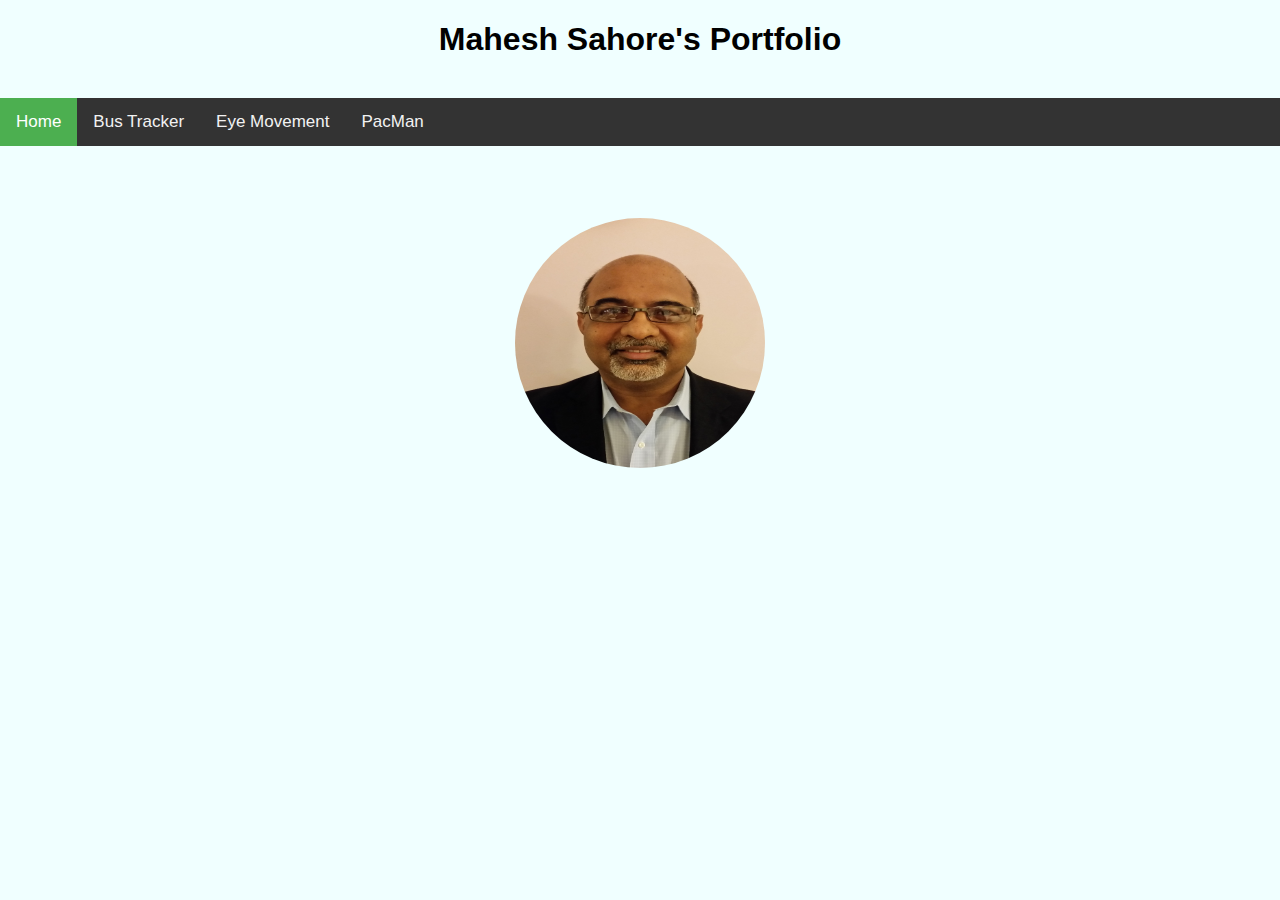
==== index.html @ 6e9cad5d "add initial version" ====
<!doctype html>
<html lang="en">

<head>
    <!-- Required meta tags -->
    <meta charset="utf-8">
    <meta name="viewport" content="width=device-width, initial-scale=1, shrink-to-fit=no">

    <!-- CSS -->
    <link rel="stylesheet" href="./index.css" />
    <title>Mahesh Sahore's Portfolio!</title>
</head>

<body>
    <!-- navigation Bar -->
    <h1>Mahesh Sahore's Portfolio</h1><br>
    <div class="navbar">
        <!-- Centered Bar items -->
        <div class="navbar-centered">
            <a class="active" href="#">Home </a>
            <a href="./bus_tracker/bus_tracker.html">Bus Tracker</a>
            <a href="./eye_movement/eye_movement.html">Eye Movement</a>
            <a href="./pacman/pacman.html">PacMan</a>
        </div>
    </div>
    <br><br><br><br>
    <img class="img-align-center img-medium" src="mahesh_sahore.jpg" />
</body>

</html>
---- index.css ----
body {
    margin: 0;
    padding: 0;
    background: #F0FFFF;
    font-family: Arial, Helvetica, sans-serif;
}

h1 {
    text-align: center;
}

.navbar {
    position: relative;
    overflow: hidden;
    background-color: #333;
}

.navbar-centered a {
    float: left;
    color: #f2f2f2;
    text-align: center;
    padding: 14px 16px;
    text-decoration: none;
    font-size: 17px;
    margin: auto;
}

.navbar a:hover {
    background-color: #ddd;
    color: black;
}

.navbar a.active {
    background-color: #4CAF50;
    color: white;
}

#eye_body {
    background: #6495ED;
}

.img-align-center {
    display: block;
    margin: 0px auto;
}

.img-medium {
    width: 250px;
    height: 250px;
    border-radius: 150px;
}

#map {
    display: block;
    margin: 0px auto;
    width: 1024px;
    height: 640px;
}

.eyes {
    position: absolute;
    top: 50%;
    transform: translateY(-50%);
    width: 100%;
    text-align: center;
}

.eye {
    width: 240px;
    height: 120px;
    background: #fff;
    display: inline-block;
    margin: 40px;
    border-radius: 50%;
    position: relative;
    overflow: hidden;
}

.ball {
    width: 80px;
    height: 80px;
    background: #000;
    position: absolute;
    top: 50%;
    left: 50%;
    transform: translate(-50%, -50%);
    border-radius: 50%;
}
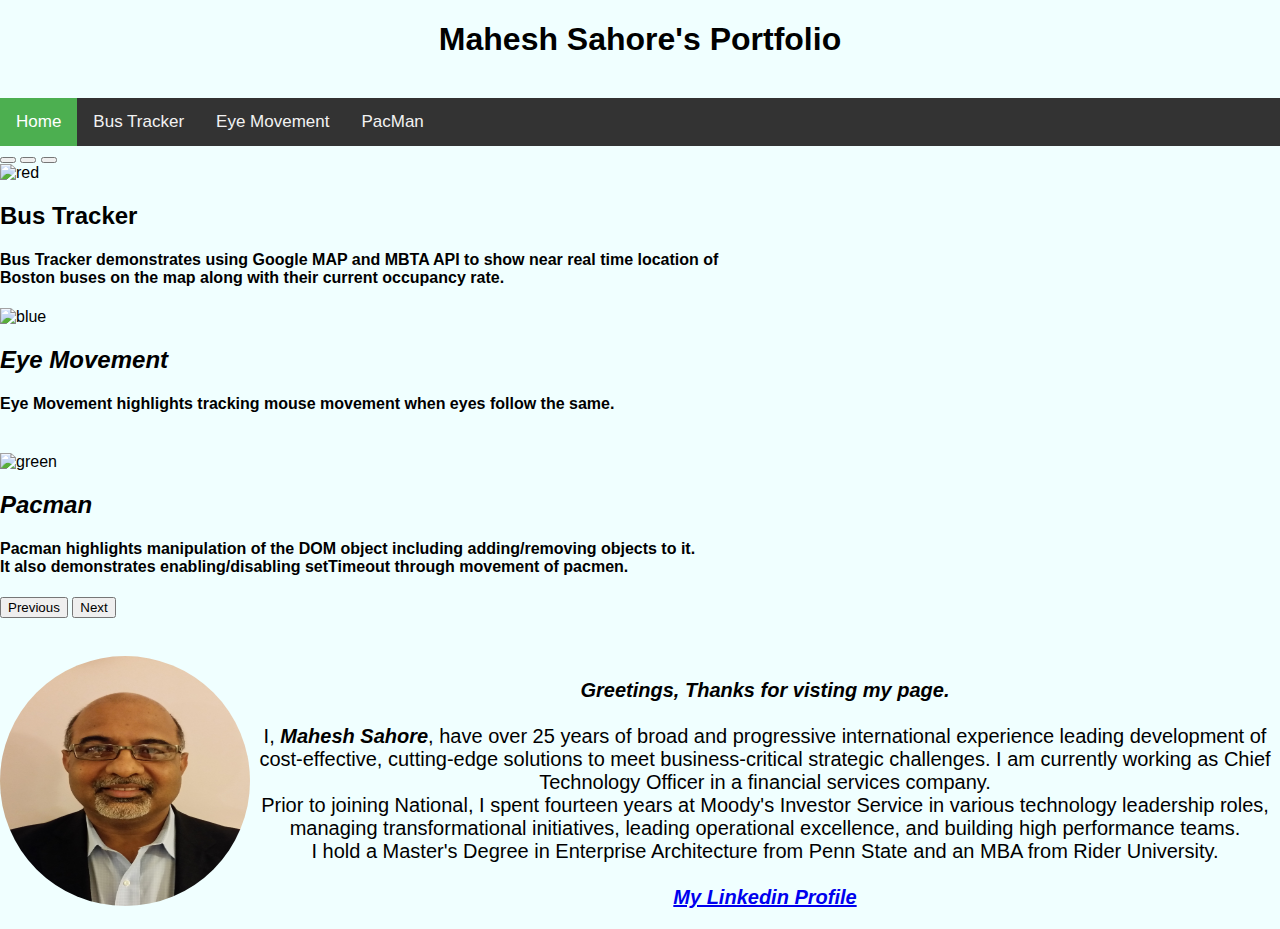
==== commit 1797b130: "Update index.html" ====
--- a/index.html
+++ b/index.html
@@ -7,7 +7,9 @@
     <meta name="viewport" content="width=device-width, initial-scale=1, shrink-to-fit=no">
 
     <!-- CSS -->
+    <link href="https://cdn.jsdelivr.net/npm/bootstrap@5.0.0-beta2/dist/css/bootstrap.min.css" rel="stylesheet" integrity="sha384-BmbxuPwQa2lc/FVzBcNJ7UAyJxM6wuqIj61tLrc4wSX0szH/Ev+nYRRuWlolflfl" crossorigin="anonymous">
     <link rel="stylesheet" href="./index.css" />
+
     <title>Mahesh Sahore's Portfolio!</title>
 </head>
 
@@ -23,8 +25,59 @@
             <a href="./pacman/pacman.html">PacMan</a>
         </div>
     </div>
-    <br><br><br><br>
-    <img class="img-align-center img-medium" src="mahesh_sahore.jpg" />
+    <div id="carouselExampleCaptions" class="carousel slide" data-bs-ride="carousel">
+        <div class="carousel-indicators">
+            <button type="button" data-bs-target="#carouselExampleCaptions" data-bs-slide-to="0" class="active" aria-current="true" aria-label="Slide 1"></button>
+            <button type="button" data-bs-target="#carouselExampleCaptions" data-bs-slide-to="1" aria-label="Slide 2"></button>
+            <button type="button" data-bs-target="#carouselExampleCaptions" data-bs-slide-to="2" aria-label="Slide 3"></button>
+        </div>
+        <div class="carousel-inner">
+            <div class="carousel-item active">
+                <img src="./red-color.png" class="d-block w-100 carousel-img" alt="red">
+                <div class="carousel-caption d-none d-md-block">
+                    <h2><b><i></i>Bus Tracker</i></b></h2>
+                    <h4>Bus Tracker demonstrates using Google MAP and MBTA API to show near real time location of
+                        <br> Boston buses on the map along with their current occupancy rate.</h4>
+                </div>
+            </div>
+            <div class="carousel-item">
+                <img src="./blue-color.png" class="d-block w-100 carousel-img" alt="blue">
+                <div class="carousel-caption d-none d-md-block">
+                    <h2><b><i>Eye Movement</i></b></h2>
+                    <h4>Eye Movement highlights tracking mouse movement when eyes follow the same.</h4><br>
+                </div>
+            </div>
+            <div class="carousel-item">
+                <img src="./green-color.png" class="d-block w-100 carousel-img" alt="green">
+                <div class="carousel-caption d-none d-md-block">
+                    <h2><b><i>Pacman</i></b></h2>
+                    <h4>Pacman highlights manipulation of the DOM object including adding/removing objects to it. <br> It also demonstrates enabling/disabling setTimeout through movement of pacmen.
+                    </h4>
+                </div>
+            </div>
+        </div>
+        <button class="carousel-control-prev" type="button" data-bs-target="#carouselExampleCaptions" data-bs-slide="prev">
+    <span class="carousel-control-prev-icon" aria-hidden="true"></span>
+    <span class="visually-hidden">Previous</span>
+  </button>
+        <button class="carousel-control-next" type="button" data-bs-target="#carouselExampleCaptions" data-bs-slide="next">
+    <span class="carousel-control-next-icon" aria-hidden="true"></span>
+    <span class="visually-hidden">Next</span>
+  </button>
+    </div>
+    <br>
+    <p>
+        <img class="img-align-center img-medium" src="mahesh_sahore.jpg" /> <br><b><i>Greetings, Thanks for visting my page.</i></b>
+        <br><br>I, <b><i>Mahesh Sahore</i></b>, have over 25 years of broad and progressive international experience leading development of cost-effective, cutting-edge solutions to meet business-critical strategic challenges. I am currently working as
+        Chief Technology Officer in a financial services company.<br> Prior to joining National, I spent fourteen years at Moody's Investor Service in various technology leadership roles, managing transformational initiatives, leading operational excellence,
+        and building high performance teams. <br>I hold a Master's Degree in Enterprise Architecture from Penn State and an MBA from Rider University.
+        <br><br><b><i>
+            <a href="https://www.linkedin.com/in/mahesh-sahore-60555b2">My Linkedin Profile</a></i></b>
+    </p>
+
+    <!-- Bootstrap Bundle with Popper -->
+    <script src="https://cdn.jsdelivr.net/npm/bootstrap@5.0.0-beta2/dist/js/bootstrap.bundle.min.js " integrity="sha384-b5kHyXgcpbZJO/tY9Ul7kGkf1S0CWuKcCD38l8YkeH8z8QjE0GmW1gYU5S9FOnJ0 " crossorigin="anonymous "></script>
+
 </body>
 
-</html>+</html>
--- a/index.css
+++ b/index.css
@@ -1,3 +1,5 @@
+/* This is a common css file used across all project in the portfolio */
+/* Body style */
 body {
     margin: 0;
     padding: 0;
@@ -5,10 +7,20 @@
     font-family: Arial, Helvetica, sans-serif;
 }
 
+/* Header style */
 h1 {
     text-align: center;
 }
 
+/* paragraphstyle */
+p {
+    float: left;
+    font-size: 20px;
+    color: black;
+    text-align: center;
+}
+
+/* Navigation Bar style */
 .navbar {
     position: relative;
     overflow: hidden;
@@ -35,26 +47,9 @@
     color: white;
 }
 
+/* Eye movement components style */ 
 #eye_body {
     background: #6495ED;
-}
-
-.img-align-center {
-    display: block;
-    margin: 0px auto;
-}
-
-.img-medium {
-    width: 250px;
-    height: 250px;
-    border-radius: 150px;
-}
-
-#map {
-    display: block;
-    margin: 0px auto;
-    width: 1024px;
-    height: 640px;
 }
 
 .eyes {
@@ -85,4 +80,32 @@
     left: 50%;
     transform: translate(-50%, -50%);
     border-radius: 50%;
-}+}
+
+/* control the image on the home page */
+.img-align-center {
+    display: block;
+    margin: 0px auto;
+}
+
+.img-medium {
+    float: left;
+    width: 250px;
+    height: 250px;
+    border-radius: 150px;
+}
+
+/* Control the display of map object */
+#map {
+    float: left;
+    display: block;
+    margin: 0px auto;
+    width: 1024px;
+    height: 640px;
+}
+
+/* Carousel Image style */
+.carousel-img {
+    width: 1700px;
+    height: 250px;
+}
